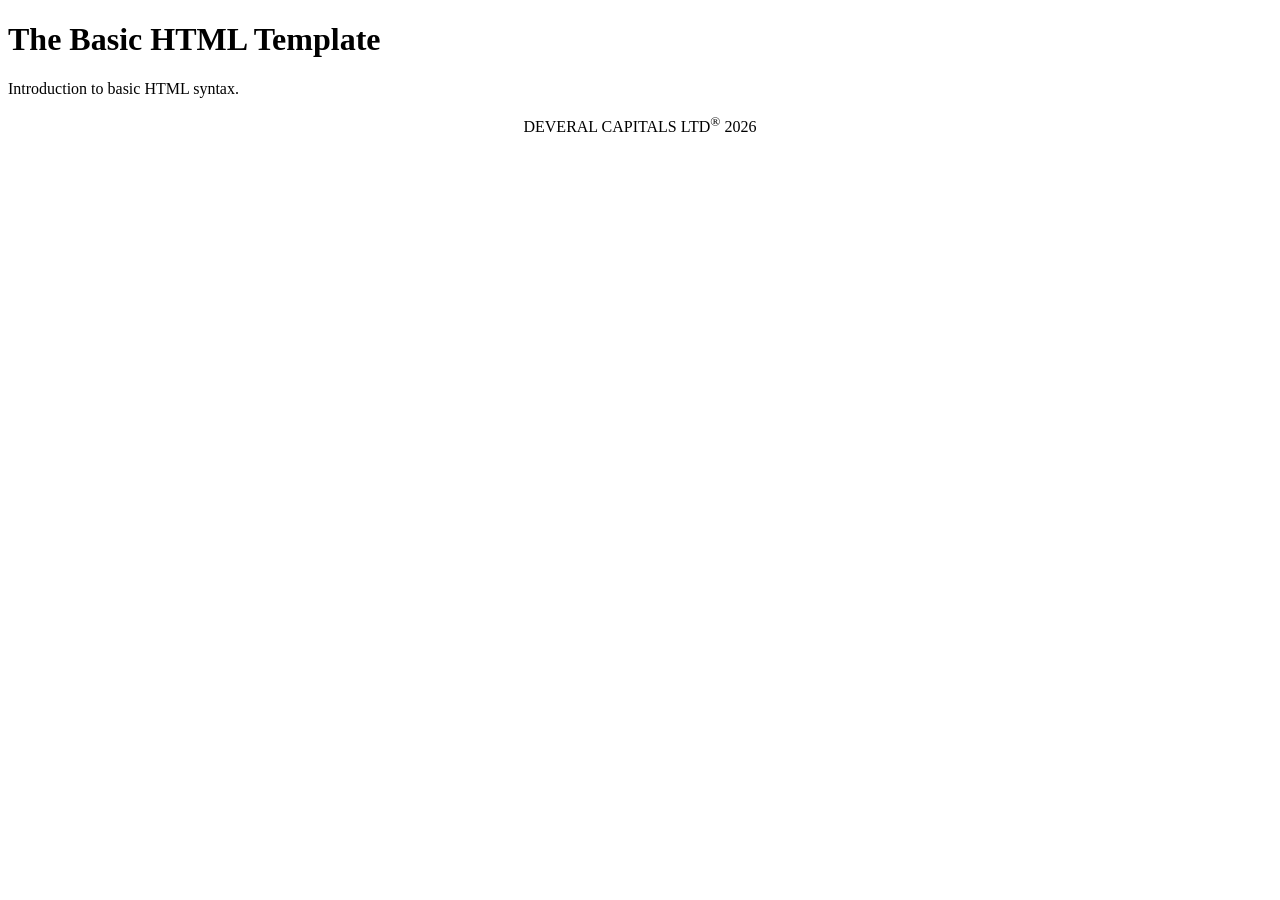
==== Project/index.html @ 7610fa96 "Update index.html" ====
<!DOCTYPE HTML>
<html lang="en">
	<head>
		<title>Basic HTML</title>
		<meta charset="utf-8">
	</head>
	<style>
		.Div_textC {
		text-align: center;
		}
	</style>
	<body>
	
		<header>
			<h1>The Basic HTML Template</h1>
			<p>Introduction to basic HTML syntax.</p>
		<header</>
	<footer>
	<div class="Div_textC">	
	<p>DEVERAL CAPITALS LTD<sup>&#174;</sup> 2026</p>
	</div>
	</footer>
	</body>
</html>
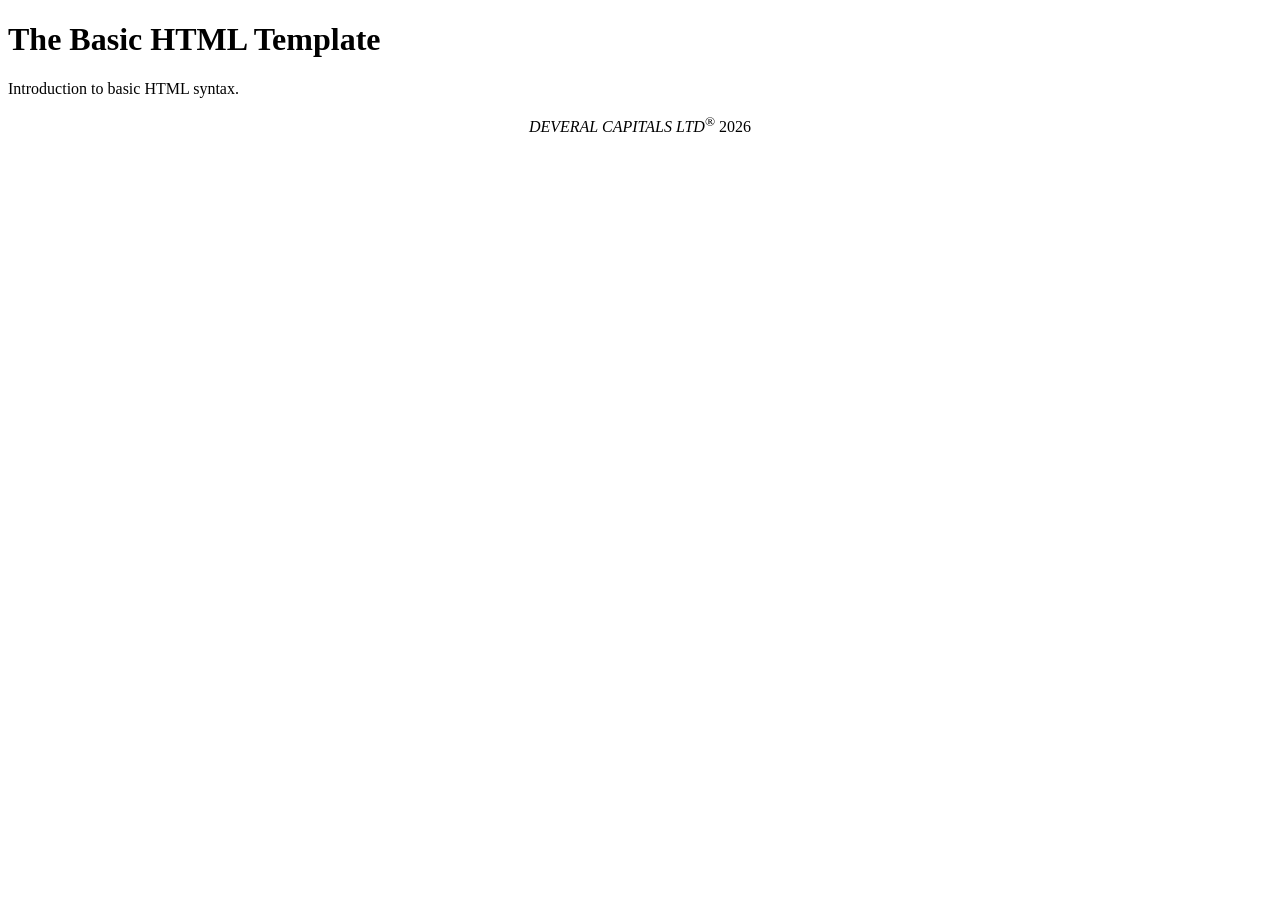
==== commit 4abb20ad: "updated" ====
--- a/Project/index.html
+++ b/Project/index.html
@@ -17,7 +17,7 @@
 		<header</>
 	<footer>
 	<div class="Div_textC">	
-	<p>DEVERAL CAPITALS LTD<sup>&#174;</sup> 2026</p>
+	<p><em>DEVERAL CAPITALS LTD</em><sup>&#174;</sup> 2026</p>
 	</div>
 	</footer>
 	</body>
